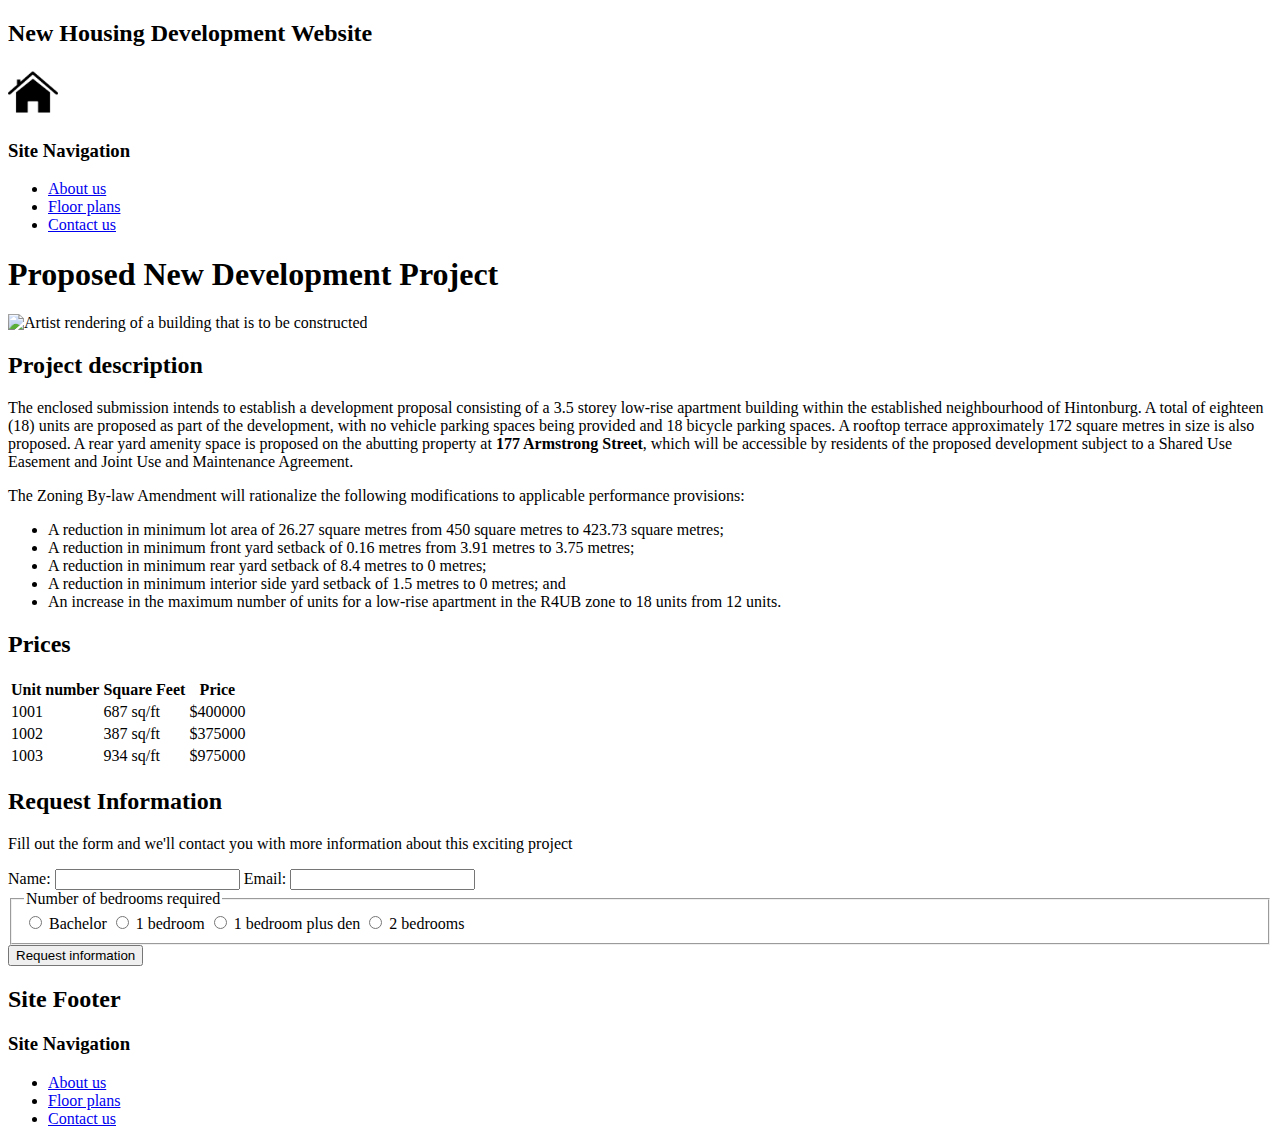
==== solution/index.html @ 390558f5 "Initial commit" ====
<!DOCTYPE html>
<html lang="en-ca">
  <head>
    <meta charset="utf-8" />
    <title>New Housing Development Website - Home Page</title>
  </head>
  <body>
    <!-- Header section -->
    <header>
      <!-- Heading for the header section -->
      <h2>New Housing Development Website</h2>

      <!-- Company Logo -->
      <img height="50" src="/images/house-logo.png" alt="Graphic of a house" />

      <!-- Navigation links-->
      <nav>
        <h3>Site Navigation</h3>
        <ul>
          <li><a href="#">About us</a></li>
          <li><a href="#">Floor plans</a></li>
          <li><a href="#">Contact us</a></li>
        </ul>
      </nav>
    </header>

    <!-- Main section -->
    <main>
      <!-- Page h1 heading -->
      <h1>Proposed New Development Project</h1>

      <!-- Image including alt text -->
      <img
        height="300"
        src="/images/building.png"
        alt="Artist rendering of a building that is to be constructed"
      />

      <!-- Document section -->
      <section>
        <h2>Project description</h2>

        <p>
          The enclosed submission intends to establish a development proposal
          consisting of a 3.5 storey low-rise apartment building within the
          established neighbourhood of Hintonburg. A total of eighteen (18)
          units are proposed as part of the development, with no vehicle parking
          spaces being provided and 18 bicycle parking spaces. A rooftop terrace
          approximately 172 square metres in size is also proposed. A rear yard
          amenity space is proposed on the abutting property at
          <strong>177 Armstrong Street</strong>, which will be accessible by
          residents of the proposed development subject to a Shared Use Easement
          and Joint Use and Maintenance Agreement.
        </p>

        <p>
          The Zoning By-law Amendment will rationalize the following
          modifications to applicable performance provisions:
        </p>

        <ul>
          <li>
            A reduction in minimum lot area of 26.27 square metres from 450
            square metres to 423.73 square metres;
          </li>
          <li>
            A reduction in minimum front yard setback of 0.16 metres from 3.91
            metres to 3.75 metres;
          </li>
          <li>
            A reduction in minimum rear yard setback of 8.4 metres to 0 metres;
          </li>
          <li>
            A reduction in minimum interior side yard setback of 1.5 metres to 0
            metres; and
          </li>
          <li>
            An increase in the maximum number of units for a low-rise apartment
            in the R4UB zone to 18 units from 12 units.
          </li>
        </ul>
      </section>

      <!-- Document section -->
      <section>
        <h2>Prices</h2>

        <table>
          <thead>
            <tr>
              <th>Unit number</th>
              <th>Square Feet</th>
              <th>Price</th>
            </tr>
          </thead>
          <tbody>
            <tr>
              <td>1001</td>
              <td>687 sq/ft</td>
              <td>$400000</td>
            </tr>
            <tr>
              <td>1002</td>
              <td>387 sq/ft</td>
              <td>$375000</td>
            </tr>
            <tr>
              <td>1003</td>
              <td>934 sq/ft</td>
              <td>$975000</td>
            </tr>
          </tbody>
        </table>
      </section>

      <!-- Document section -->
      <section>
        <h2>Request Information</h2>

        <p>
          Fill out the form and we'll contact you with more information about
          this exciting project
        </p>

        <!-- Form element to collect information from the user -->
        <form>
          <!-- Collect customer name -->
          <label for="name">Name:</label>
          <input
            type="text"
            id="fullname"
            name="fullname"
            autocomplete="name"
          />

          <!-- Collect customer email -->
          <label for="email">Email:</label>
          <input type="text" id="email" name="email" autocomplete="email" />

          <fieldset>
            <legend>Number of bedrooms required</legend>

            <input type="radio" id="bachelor" name="bedrooms" />
            <label for="bachelor">Bachelor</label>

            <input type="radio" id="oneBed" name="bedrooms" />
            <label for="oneBed">1 bedroom</label>

            <input type="radio" id="oneBedDen" name="bedrooms" />
            <label for="oneBedDen">1 bedroom plus den</label>

            <input type="radio" id="twoBed" name="bedrooms" />
            <label for="twoBed">2 bedrooms</label>
          </fieldset>

          <button type="submit">Request information</button>
        </form>
      </section>
    </main>

    <!-- Footer section -->
    <footer>
      <!-- Heading and copyright symbol -->
      <h2>Site Footer</h2>

      <!-- Navigation links-->
      <nav>
        <h3>Site Navigation</h3>
        <ul>
          <li><a href="#">About us</a></li>
          <li><a href="#">Floor plans</a></li>
          <li><a href="#">Contact us</a></li>
        </ul>
      </nav>
    </footer>
  </body>
</html>
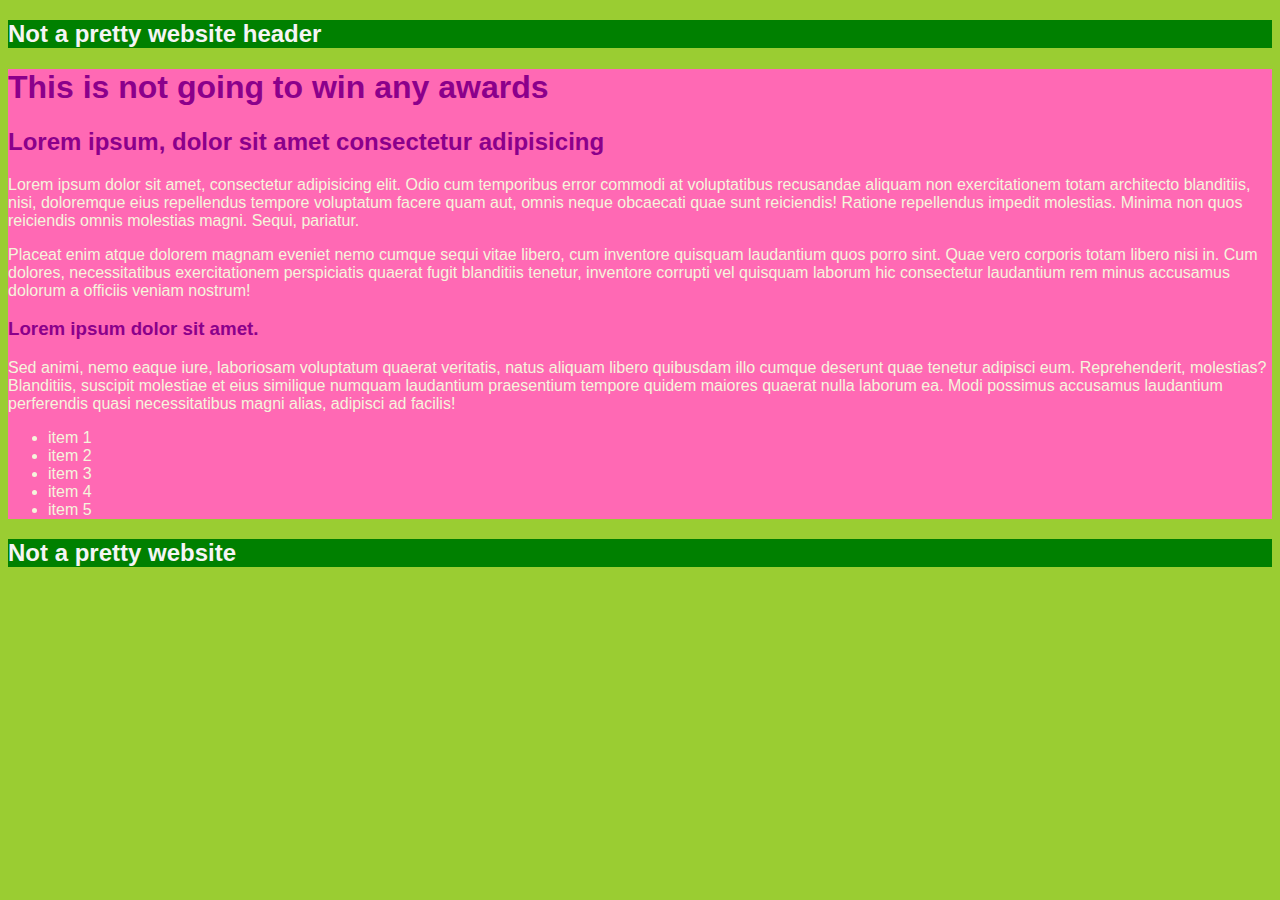
==== commit 66b78a16: "Add initial solution and starter files" ====
--- a/solution/index.html
+++ b/solution/index.html
@@ -2,176 +2,71 @@
 <html lang="en-ca">
   <head>
     <meta charset="utf-8" />
-    <title>New Housing Development Website - Home Page</title>
+    <title>This is not an abomination - Home Page</title>
+    <link rel="stylesheet" href="style.css" />
   </head>
   <body>
     <!-- Header section -->
     <header>
       <!-- Heading for the header section -->
-      <h2>New Housing Development Website</h2>
-
-      <!-- Company Logo -->
-      <img height="50" src="/images/house-logo.png" alt="Graphic of a house" />
-
-      <!-- Navigation links-->
-      <nav>
-        <h3>Site Navigation</h3>
-        <ul>
-          <li><a href="#">About us</a></li>
-          <li><a href="#">Floor plans</a></li>
-          <li><a href="#">Contact us</a></li>
-        </ul>
-      </nav>
+      <h2>Not a pretty website header</h2>
     </header>
 
     <!-- Main section -->
     <main>
       <!-- Page h1 heading -->
-      <h1>Proposed New Development Project</h1>
-
-      <!-- Image including alt text -->
-      <img
-        height="300"
-        src="/images/building.png"
-        alt="Artist rendering of a building that is to be constructed"
-      />
+      <h1>This is not going to win any awards</h1>
 
       <!-- Document section -->
       <section>
-        <h2>Project description</h2>
+        <h2>Lorem ipsum, dolor sit amet consectetur adipisicing</h2>
 
         <p>
-          The enclosed submission intends to establish a development proposal
-          consisting of a 3.5 storey low-rise apartment building within the
-          established neighbourhood of Hintonburg. A total of eighteen (18)
-          units are proposed as part of the development, with no vehicle parking
-          spaces being provided and 18 bicycle parking spaces. A rooftop terrace
-          approximately 172 square metres in size is also proposed. A rear yard
-          amenity space is proposed on the abutting property at
-          <strong>177 Armstrong Street</strong>, which will be accessible by
-          residents of the proposed development subject to a Shared Use Easement
-          and Joint Use and Maintenance Agreement.
+          Lorem ipsum dolor sit amet, consectetur adipisicing elit. Odio cum
+          temporibus error commodi at voluptatibus recusandae aliquam non
+          exercitationem totam architecto blanditiis, nisi, doloremque eius
+          repellendus tempore voluptatum facere quam aut, omnis neque obcaecati
+          quae sunt reiciendis! Ratione repellendus impedit molestias. Minima
+          non quos reiciendis omnis molestias magni. Sequi, pariatur.
         </p>
 
         <p>
-          The Zoning By-law Amendment will rationalize the following
-          modifications to applicable performance provisions:
+          Placeat enim atque dolorem magnam eveniet nemo cumque sequi vitae
+          libero, cum inventore quisquam laudantium quos porro sint. Quae vero
+          corporis totam libero nisi in. Cum dolores, necessitatibus
+          exercitationem perspiciatis quaerat fugit blanditiis tenetur,
+          inventore corrupti vel quisquam laborum hic consectetur laudantium rem
+          minus accusamus dolorum a officiis veniam nostrum!
         </p>
 
-        <ul>
-          <li>
-            A reduction in minimum lot area of 26.27 square metres from 450
-            square metres to 423.73 square metres;
-          </li>
-          <li>
-            A reduction in minimum front yard setback of 0.16 metres from 3.91
-            metres to 3.75 metres;
-          </li>
-          <li>
-            A reduction in minimum rear yard setback of 8.4 metres to 0 metres;
-          </li>
-          <li>
-            A reduction in minimum interior side yard setback of 1.5 metres to 0
-            metres; and
-          </li>
-          <li>
-            An increase in the maximum number of units for a low-rise apartment
-            in the R4UB zone to 18 units from 12 units.
-          </li>
-        </ul>
-      </section>
+        <section>
+          <h3>Lorem ipsum dolor sit amet.</h3>
 
-      <!-- Document section -->
-      <section>
-        <h2>Prices</h2>
+          <p>
+            Sed animi, nemo eaque iure, laboriosam voluptatum quaerat veritatis,
+            natus aliquam libero quibusdam illo cumque deserunt quae tenetur
+            adipisci eum. Reprehenderit, molestias? Blanditiis, suscipit
+            molestiae et eius similique numquam laudantium praesentium tempore
+            quidem maiores quaerat nulla laborum ea. Modi possimus accusamus
+            laudantium perferendis quasi necessitatibus magni alias, adipisci ad
+            facilis!
+          </p>
 
-        <table>
-          <thead>
-            <tr>
-              <th>Unit number</th>
-              <th>Square Feet</th>
-              <th>Price</th>
-            </tr>
-          </thead>
-          <tbody>
-            <tr>
-              <td>1001</td>
-              <td>687 sq/ft</td>
-              <td>$400000</td>
-            </tr>
-            <tr>
-              <td>1002</td>
-              <td>387 sq/ft</td>
-              <td>$375000</td>
-            </tr>
-            <tr>
-              <td>1003</td>
-              <td>934 sq/ft</td>
-              <td>$975000</td>
-            </tr>
-          </tbody>
-        </table>
-      </section>
-
-      <!-- Document section -->
-      <section>
-        <h2>Request Information</h2>
-
-        <p>
-          Fill out the form and we'll contact you with more information about
-          this exciting project
-        </p>
-
-        <!-- Form element to collect information from the user -->
-        <form>
-          <!-- Collect customer name -->
-          <label for="name">Name:</label>
-          <input
-            type="text"
-            id="fullname"
-            name="fullname"
-            autocomplete="name"
-          />
-
-          <!-- Collect customer email -->
-          <label for="email">Email:</label>
-          <input type="text" id="email" name="email" autocomplete="email" />
-
-          <fieldset>
-            <legend>Number of bedrooms required</legend>
-
-            <input type="radio" id="bachelor" name="bedrooms" />
-            <label for="bachelor">Bachelor</label>
-
-            <input type="radio" id="oneBed" name="bedrooms" />
-            <label for="oneBed">1 bedroom</label>
-
-            <input type="radio" id="oneBedDen" name="bedrooms" />
-            <label for="oneBedDen">1 bedroom plus den</label>
-
-            <input type="radio" id="twoBed" name="bedrooms" />
-            <label for="twoBed">2 bedrooms</label>
-          </fieldset>
-
-          <button type="submit">Request information</button>
-        </form>
+          <ul>
+            <li>item 1</li>
+            <li>item 2</li>
+            <li>item 3</li>
+            <li>item 4</li>
+            <li>item 5</li>
+          </ul>
+        </section>
       </section>
     </main>
 
     <!-- Footer section -->
     <footer>
-      <!-- Heading and copyright symbol -->
-      <h2>Site Footer</h2>
-
-      <!-- Navigation links-->
-      <nav>
-        <h3>Site Navigation</h3>
-        <ul>
-          <li><a href="#">About us</a></li>
-          <li><a href="#">Floor plans</a></li>
-          <li><a href="#">Contact us</a></li>
-        </ul>
-      </nav>
+      <!-- Heading for the footer section -->
+      <h2>Not a pretty website</h2>
     </footer>
   </body>
 </html>
--- a/solution/style.css
+++ b/solution/style.css
@@ -0,0 +1,42 @@
+html {
+  /* Set the font family just so it doesn't look so gross */
+  font-family: Arial, Helvetica, sans-serif;
+}
+
+/* Set the background colour on the whole page */
+body {
+  background-color: yellowgreen;
+}
+
+/* Target the header - set the background colour and text colour */
+header {
+  color: whitesmoke;
+  background-color: green;
+}
+
+/* Target the main content area - set the background colour */
+main {
+  background-color: hotpink;
+}
+
+/* Multiple selectors example targetting the headers in main */
+main h1,
+main h2,
+main h3,
+main h4,
+main h5,
+main h6 {
+  color: darkmagenta;
+}
+
+/* Multiple selectors example targetting some content in main */
+main p,
+main ul li {
+  color: beige;
+}
+
+/* Target the header - set the background colour and text colour */
+footer {
+  color: whitesmoke;
+  background-color: green;
+}
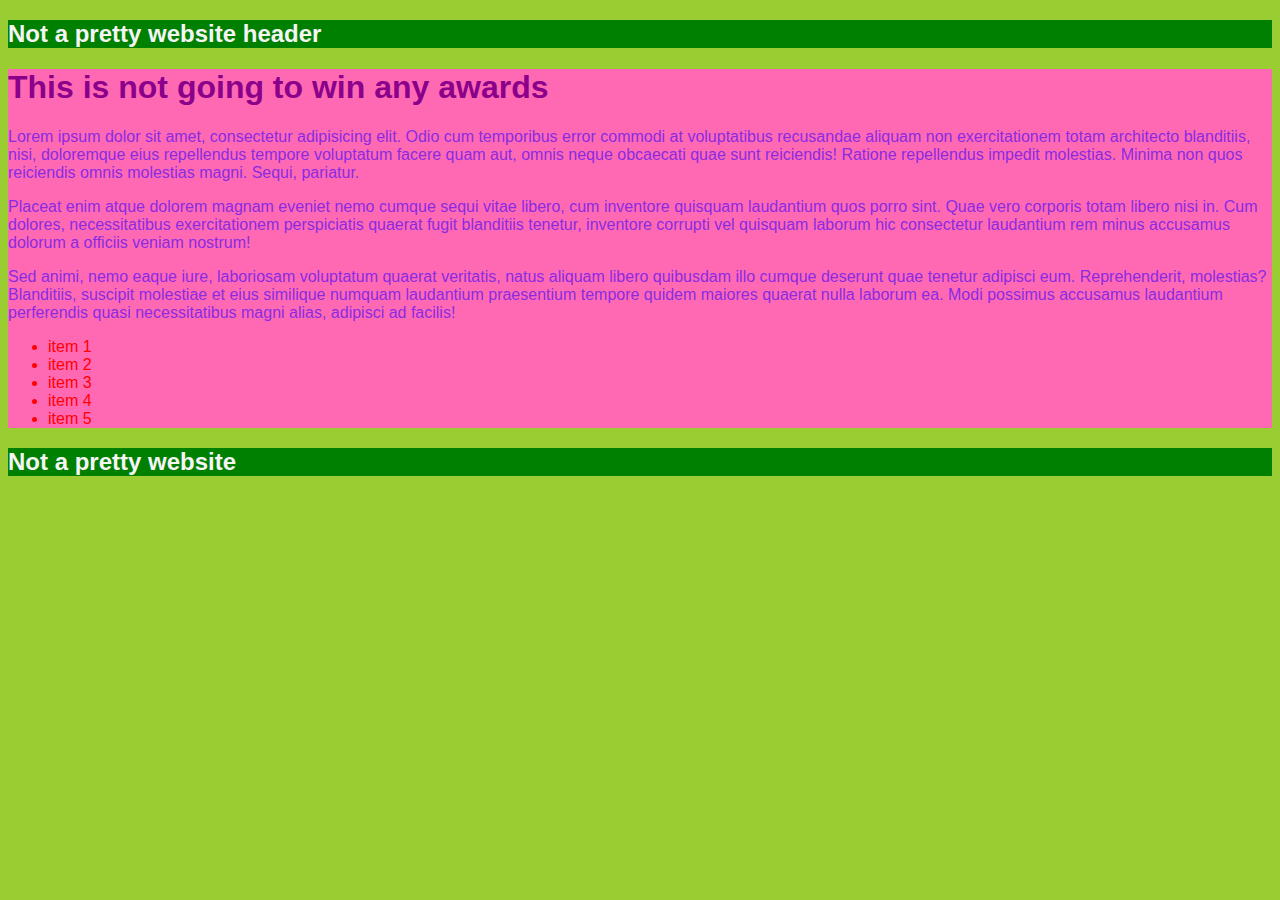
==== commit fca34f17: "Remove multiple selectors by removing heading levels" ====
--- a/solution/index.html
+++ b/solution/index.html
@@ -17,50 +17,40 @@
       <!-- Page h1 heading -->
       <h1>This is not going to win any awards</h1>
 
-      <!-- Document section -->
-      <section>
-        <h2>Lorem ipsum, dolor sit amet consectetur adipisicing</h2>
+      <p>
+        Lorem ipsum dolor sit amet, consectetur adipisicing elit. Odio cum
+        temporibus error commodi at voluptatibus recusandae aliquam non
+        exercitationem totam architecto blanditiis, nisi, doloremque eius
+        repellendus tempore voluptatum facere quam aut, omnis neque obcaecati
+        quae sunt reiciendis! Ratione repellendus impedit molestias. Minima non
+        quos reiciendis omnis molestias magni. Sequi, pariatur.
+      </p>
 
-        <p>
-          Lorem ipsum dolor sit amet, consectetur adipisicing elit. Odio cum
-          temporibus error commodi at voluptatibus recusandae aliquam non
-          exercitationem totam architecto blanditiis, nisi, doloremque eius
-          repellendus tempore voluptatum facere quam aut, omnis neque obcaecati
-          quae sunt reiciendis! Ratione repellendus impedit molestias. Minima
-          non quos reiciendis omnis molestias magni. Sequi, pariatur.
-        </p>
+      <p>
+        Placeat enim atque dolorem magnam eveniet nemo cumque sequi vitae
+        libero, cum inventore quisquam laudantium quos porro sint. Quae vero
+        corporis totam libero nisi in. Cum dolores, necessitatibus
+        exercitationem perspiciatis quaerat fugit blanditiis tenetur, inventore
+        corrupti vel quisquam laborum hic consectetur laudantium rem minus
+        accusamus dolorum a officiis veniam nostrum!
+      </p>
 
-        <p>
-          Placeat enim atque dolorem magnam eveniet nemo cumque sequi vitae
-          libero, cum inventore quisquam laudantium quos porro sint. Quae vero
-          corporis totam libero nisi in. Cum dolores, necessitatibus
-          exercitationem perspiciatis quaerat fugit blanditiis tenetur,
-          inventore corrupti vel quisquam laborum hic consectetur laudantium rem
-          minus accusamus dolorum a officiis veniam nostrum!
-        </p>
+      <p>
+        Sed animi, nemo eaque iure, laboriosam voluptatum quaerat veritatis,
+        natus aliquam libero quibusdam illo cumque deserunt quae tenetur
+        adipisci eum. Reprehenderit, molestias? Blanditiis, suscipit molestiae
+        et eius similique numquam laudantium praesentium tempore quidem maiores
+        quaerat nulla laborum ea. Modi possimus accusamus laudantium perferendis
+        quasi necessitatibus magni alias, adipisci ad facilis!
+      </p>
 
-        <section>
-          <h3>Lorem ipsum dolor sit amet.</h3>
-
-          <p>
-            Sed animi, nemo eaque iure, laboriosam voluptatum quaerat veritatis,
-            natus aliquam libero quibusdam illo cumque deserunt quae tenetur
-            adipisci eum. Reprehenderit, molestias? Blanditiis, suscipit
-            molestiae et eius similique numquam laudantium praesentium tempore
-            quidem maiores quaerat nulla laborum ea. Modi possimus accusamus
-            laudantium perferendis quasi necessitatibus magni alias, adipisci ad
-            facilis!
-          </p>
-
-          <ul>
-            <li>item 1</li>
-            <li>item 2</li>
-            <li>item 3</li>
-            <li>item 4</li>
-            <li>item 5</li>
-          </ul>
-        </section>
-      </section>
+      <ul>
+        <li>item 1</li>
+        <li>item 2</li>
+        <li>item 3</li>
+        <li>item 4</li>
+        <li>item 5</li>
+      </ul>
     </main>
 
     <!-- Footer section -->
--- a/solution/style.css
+++ b/solution/style.css
@@ -20,19 +20,17 @@
 }
 
 /* Multiple selectors example targetting the headers in main */
-main h1,
-main h2,
-main h3,
-main h4,
-main h5,
-main h6 {
+main h1 {
   color: darkmagenta;
 }
 
 /* Multiple selectors example targetting some content in main */
-main p,
+main p {
+  color: blueviolet;
+}
+
 main ul li {
-  color: beige;
+  color: red;
 }
 
 /* Target the header - set the background colour and text colour */
